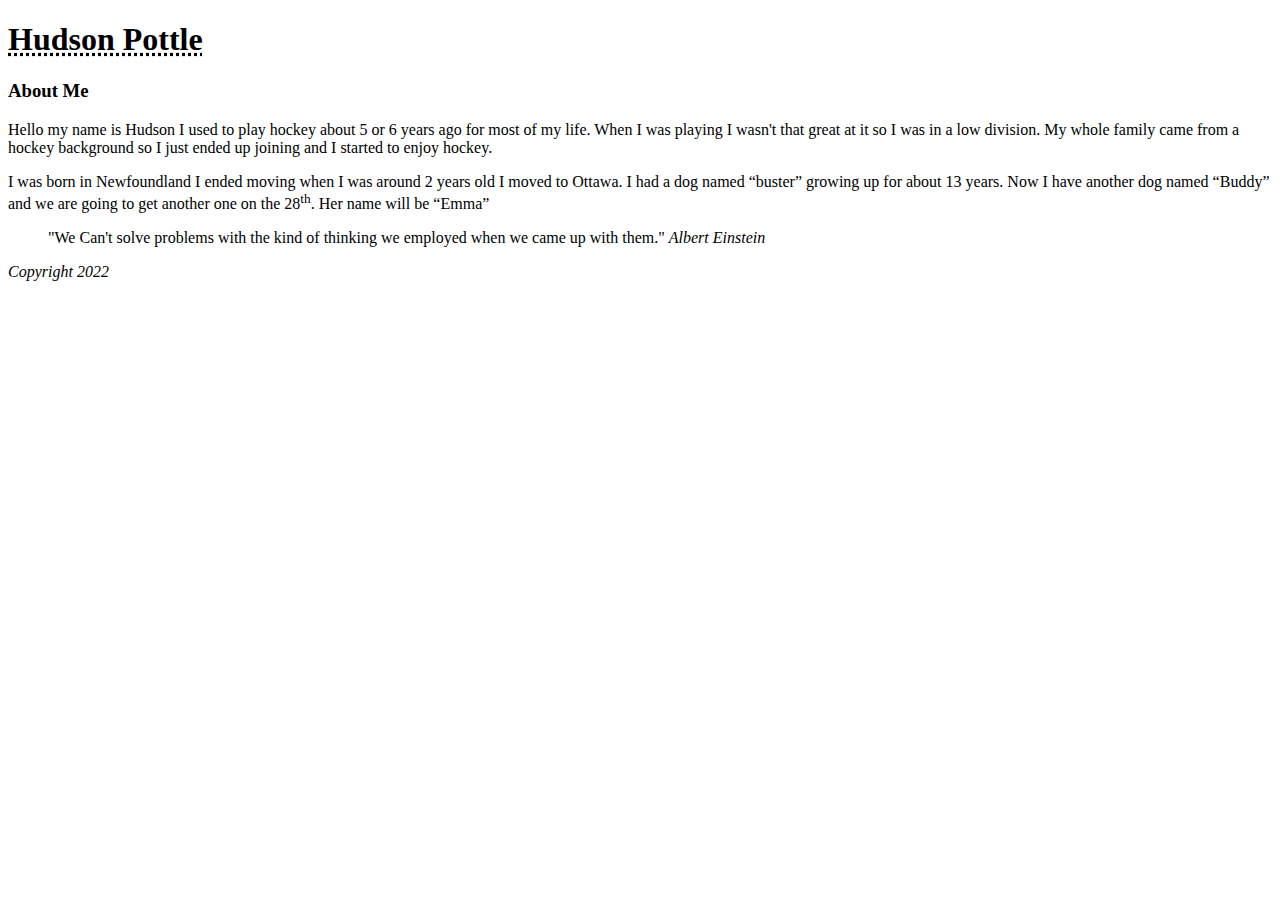
==== html-assignment/index.html @ aa3991ba "Updates HTML structure" ====
<!DOCTYPE html>
<html>
    <head>
        <title>Asignment 1</title>
    </head>
    <body>
        <header>
            <h1><abbr title="Hyper Text Markup Language">Hudson Pottle</abbr></h1>
            <article>
                <h3>About Me</h3>
            </article>
            <section>
                <p>Hello my name is Hudson I used to play hockey about 5 or 6 years ago for most of my life. When I was playing I wasn't that great at it so I was in a low division. My whole family came from a hockey background so I just ended up joining and I started to enjoy hockey.</p>

                <p>I was born in Newfoundland I ended moving when I was around 2 years old I moved to Ottawa. I had a dog named <q>buster</q> growing up for about 13 years. Now I have another dog named <q>Buddy</q> and we are going to get another one on the 28<sup>th</sup>. Her name will be <q>Emma</q></p>

                <blockquote>
                    "We Can't solve problems with the kind of thinking we employed when we came up with them."
                    <cite>Albert Einstein</cite>
                </blockquote>
            </section>
        </header>
        <footer><em>Copyright 2022</em></footer>
    </body>
</html>
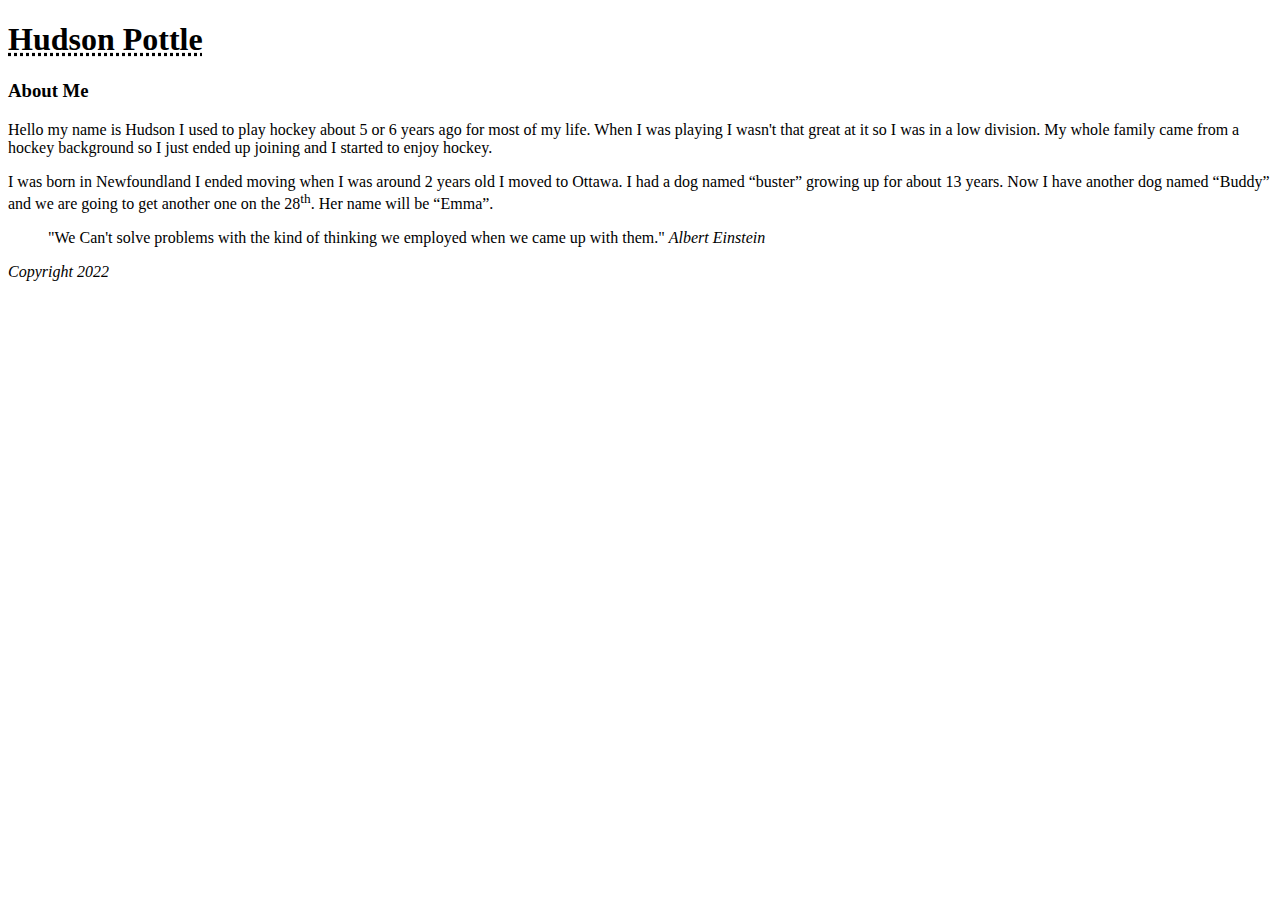
==== commit 57b3d7cd: "updates HTML structure" ====
--- a/html-assignment/index.html
+++ b/html-assignment/index.html
@@ -12,7 +12,7 @@
             <section>
                 <p>Hello my name is Hudson I used to play hockey about 5 or 6 years ago for most of my life. When I was playing I wasn't that great at it so I was in a low division. My whole family came from a hockey background so I just ended up joining and I started to enjoy hockey.</p>
 
-                <p>I was born in Newfoundland I ended moving when I was around 2 years old I moved to Ottawa. I had a dog named <q>buster</q> growing up for about 13 years. Now I have another dog named <q>Buddy</q> and we are going to get another one on the 28<sup>th</sup>. Her name will be <q>Emma</q></p>
+                <p>I was born in Newfoundland I ended moving when I was around 2 years old I moved to Ottawa. I had a dog named <q>buster</q> growing up for about 13 years. Now I have another dog named <q>Buddy</q> and we are going to get another one on the 28<sup>th</sup>. Her name will be <q>Emma</q>.</p>
 
                 <blockquote>
                     "We Can't solve problems with the kind of thinking we employed when we came up with them."
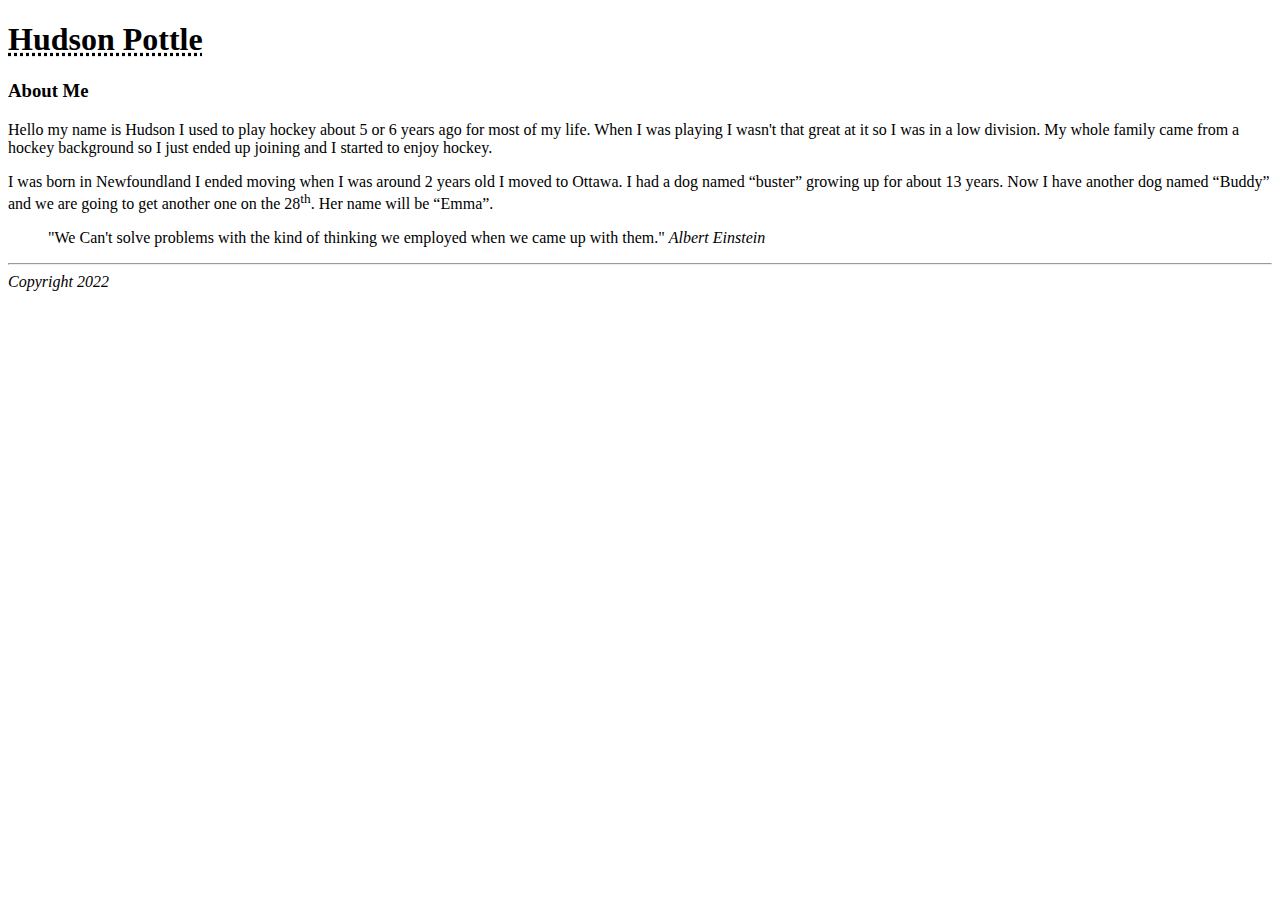
==== commit c0d4ef2f: "Updates HTML struture" ====
--- a/html-assignment/index.html
+++ b/html-assignment/index.html
@@ -1,7 +1,7 @@
 <!DOCTYPE html>
 <html>
     <head>
-        <title>Asignment 1</title>
+        <title>mtm6130</title>
     </head>
     <body>
         <header>
@@ -20,6 +20,7 @@
                 </blockquote>
             </section>
         </header>
+        <hr>
         <footer><em>Copyright 2022</em></footer>
     </body>
 </html>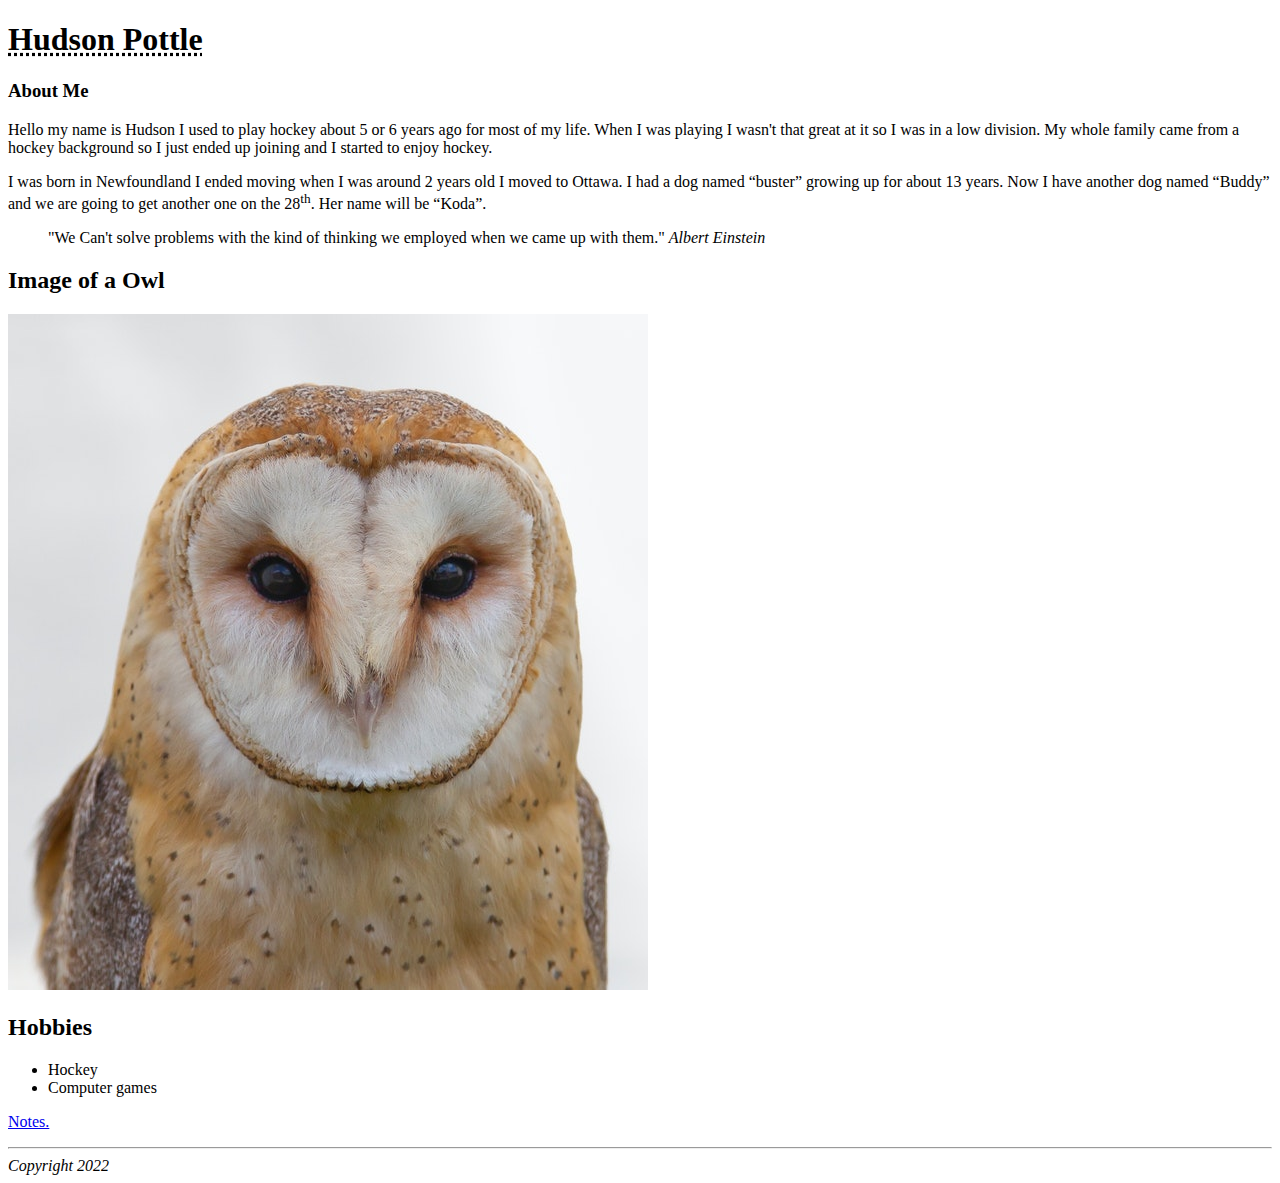
==== commit 79541b7c: "adds notes.html" ====
--- a/html-assignment/index.html
+++ b/html-assignment/index.html
@@ -1,5 +1,5 @@
 <!DOCTYPE html>
-<html>
+<html lang="en">
     <head>
         <title>mtm6130</title>
     </head>
@@ -8,18 +8,33 @@
             <h1><abbr title="Hyper Text Markup Language">Hudson Pottle</abbr></h1>
             <article>
                 <h3>About Me</h3>
-            </article>
-            <section>
+                       
                 <p>Hello my name is Hudson I used to play hockey about 5 or 6 years ago for most of my life. When I was playing I wasn't that great at it so I was in a low division. My whole family came from a hockey background so I just ended up joining and I started to enjoy hockey.</p>
 
-                <p>I was born in Newfoundland I ended moving when I was around 2 years old I moved to Ottawa. I had a dog named <q>buster</q> growing up for about 13 years. Now I have another dog named <q>Buddy</q> and we are going to get another one on the 28<sup>th</sup>. Her name will be <q>Emma</q>.</p>
+                <p>I was born in Newfoundland I ended moving when I was around 2 years old I moved to Ottawa. I had a dog named <q>buster</q> growing up for about 13 years. Now I have another dog named <q>Buddy</q> and we are going to get another one on the 28<sup>th</sup>. Her name will be <q>Koda</q>.</p>
+
 
                 <blockquote>
                     "We Can't solve problems with the kind of thinking we employed when we came up with them."
                     <cite>Albert Einstein</cite>
                 </blockquote>
-            </section>
+            </article> 
+            
         </header>
+        <section>
+            <h2>Image of a Owl</h2>
+            <img src="images/owl.jpg" alt="owl">
+        </section>
+        <section>
+            <h2>Hobbies</h2>
+            <ul>
+                <li>Hockey</li>
+                <li>Computer games</li>
+            </ul>
+        </section>
+        <nav>
+            <p><a href="notes.html">Notes.</a></p>
+        </nav>
         <hr>
         <footer><em>Copyright 2022</em></footer>
     </body>
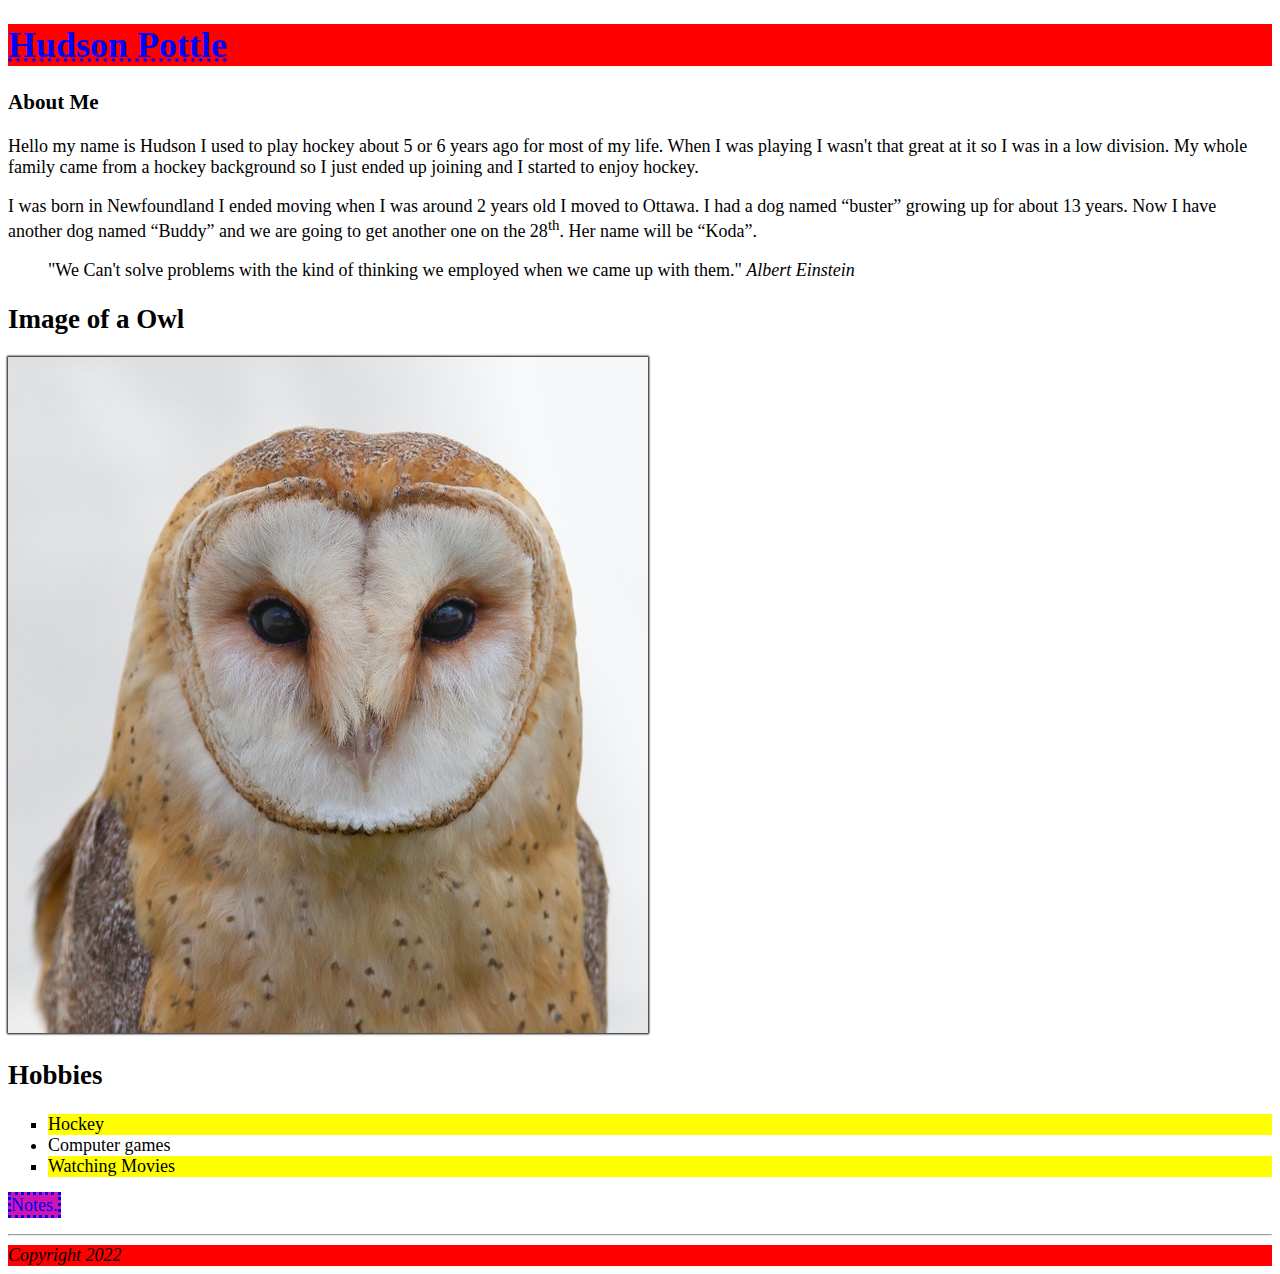
==== commit abf56552: "adds css page" ====
--- a/html-assignment/index.html
+++ b/html-assignment/index.html
@@ -1,11 +1,13 @@
 <!DOCTYPE html>
 <html lang="en">
     <head>
-        <title>mtm6130</title>
+        <title>MTM6130</title>
+        <link rel="stylesheet" href="css/main.css">
     </head>
     <body>
         <header>
-            <h1><abbr title="Hyper Text Markup Language">Hudson Pottle</abbr></h1>
+            <h1><abbr title="Hyper Text Markup Language" class="site-title">Hudson Pottle</abbr></h1>
+        </header>
             <article>
                 <h3>About Me</h3>
                        
@@ -20,16 +22,17 @@
                 </blockquote>
             </article> 
             
-        </header>
+        
         <section>
             <h2>Image of a Owl</h2>
-            <img src="images/owl.jpg" alt="owl">
+            <img src="images/owl.jpg" alt="owl" id="my-image">
         </section>
         <section>
             <h2>Hobbies</h2>
             <ul>
                 <li>Hockey</li>
                 <li>Computer games</li>
+                <li>Watching Movies</li>                
             </ul>
         </section>
         <nav>
--- a/html-assignment/css/main.css
+++ b/html-assignment/css/main.css
@@ -0,0 +1,30 @@
+body {
+    font-size: 18px;
+}
+
+header, footer {
+    background-color: red;
+}
+
+.site-title {
+    color: blue;
+}
+
+#my-image {
+    box-shadow: 0px 0px 2px 1px black;
+}
+
+ul li:nth-child(odd) {
+    background-color: yellow;    
+    list-style-type: square;   
+}
+
+a:link, a:active {
+    text-decoration: none;
+    background-color: rgb(206, 22, 175);
+    border-style: dotted;
+}
+a:hover {
+    background-color: lightblue;
+}
+
